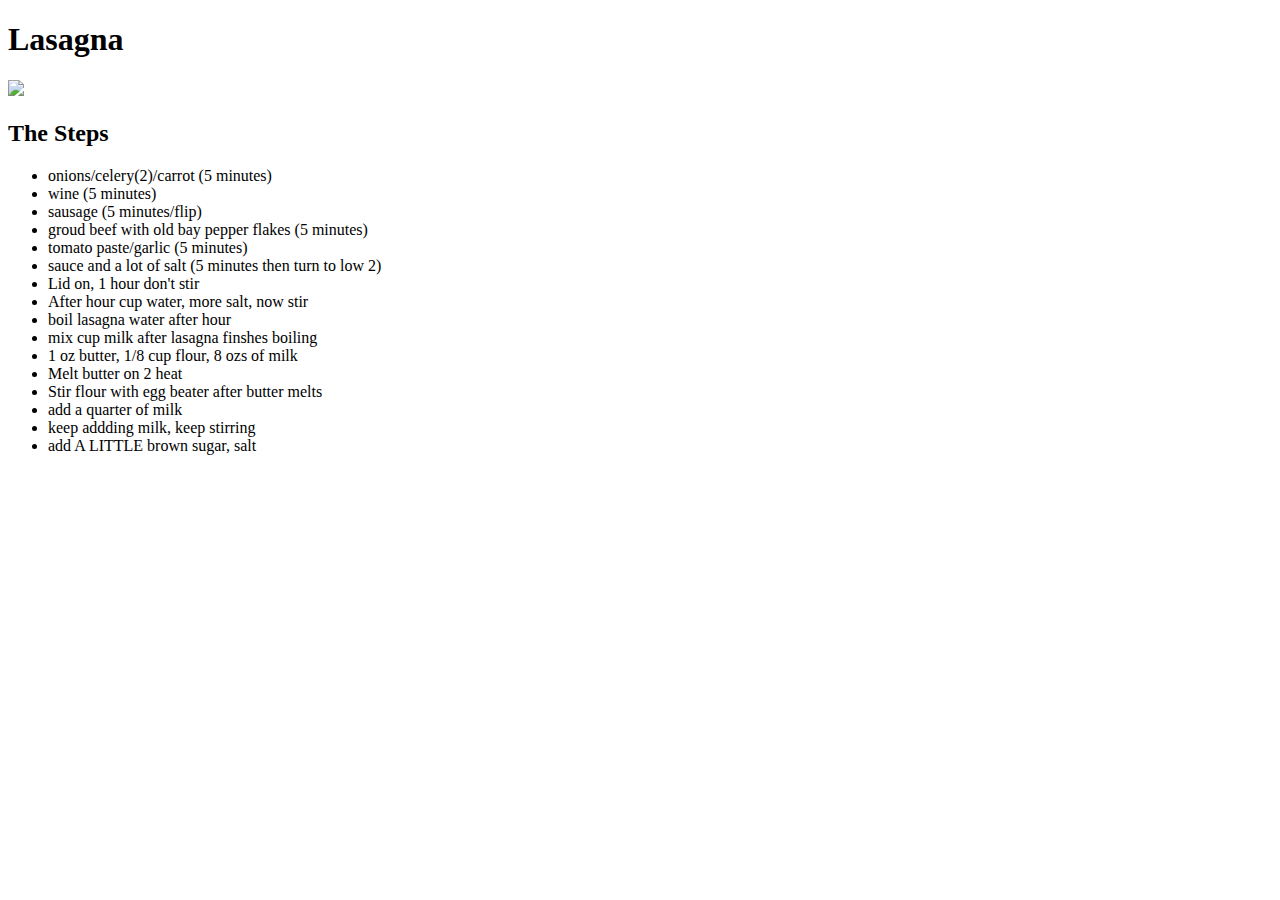
==== recipes/lasagna.html @ aa34ad9a "Adds mac n cheese, finishes lasagna" ====
<!DOCTYPE html>
<html lang="en">
<head>
    <meta charset="UTF-8">
    <meta name="viewport" content="width=device-width, initial-scale=1.0">
    <title>Lasagna</title>
</head>
<body>
    <h1> Lasagna </h1>
    <img src="../images/lasagna-bolognese-4-scaled.webp" width="200">
<h2> The Steps </h2>
<ul>
 <li> onions/celery(2)/carrot (5 minutes)</li>   
 <li> wine (5 minutes) </li> 
 <li> sausage (5 minutes/flip)</li> 
 <li>  groud beef with old bay pepper flakes (5 minutes) </li> 
 <li> tomato paste/garlic (5 minutes)</li> 
 <li> sauce and a lot of salt (5 minutes then turn to low 2)</li> 
 <li> Lid on, 1 hour don't stir </li> 
 <li> After hour cup water, more salt, now stir</li> 
 <li>  boil lasagna water after hour </li> 
 <li> mix cup milk after lasagna finshes boiling</li>
 <li> 1 oz butter, 1/8 cup flour, 8 ozs of milk</li>
 <li> Melt butter on 2 heat </li>
 <li> Stir flour with egg beater after butter melts</li>
 <li> add a quarter of milk </li>
 <li> keep addding milk, keep stirring </li>
 <li> add A LITTLE brown sugar, salt </li>
</ul>
</body>
</html>
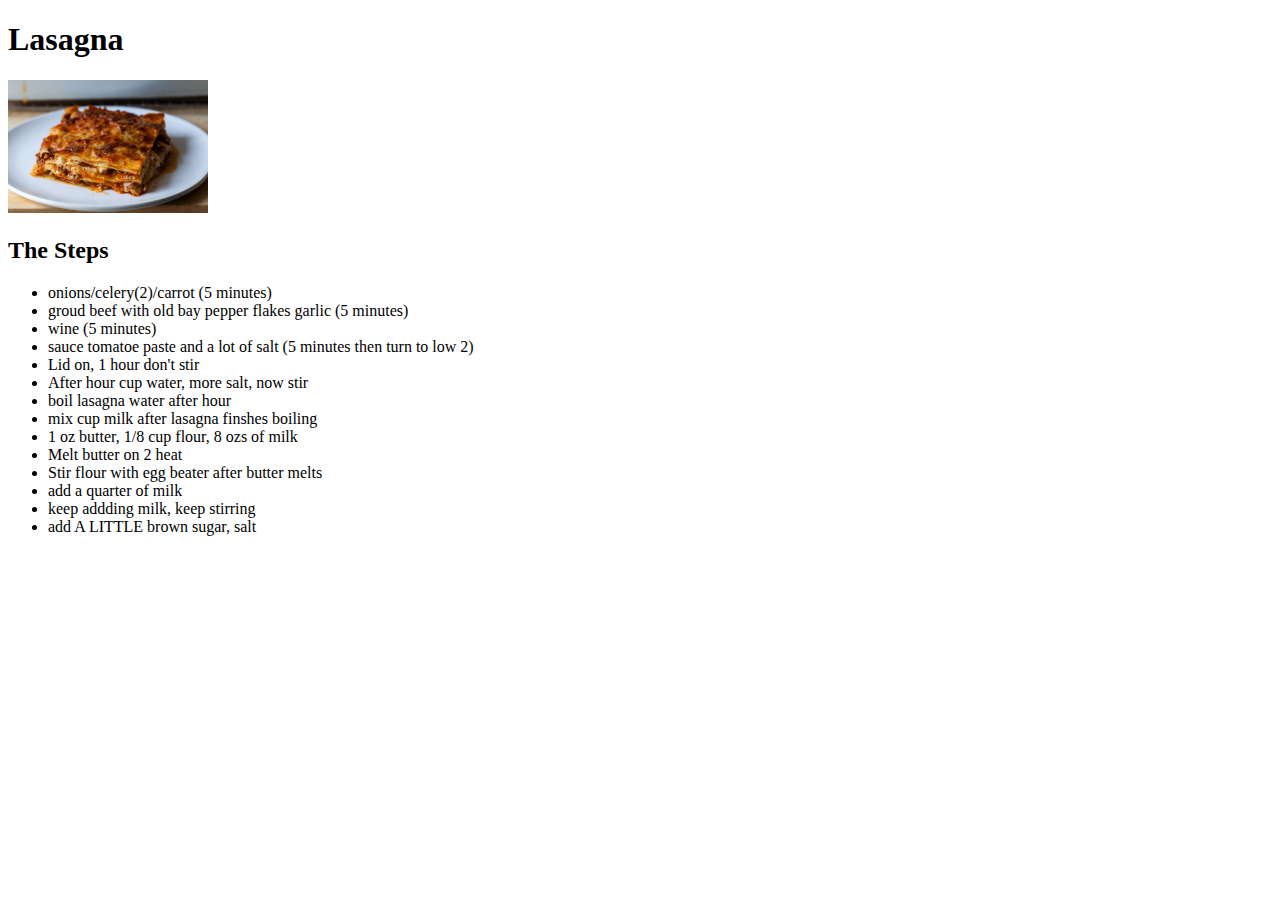
==== commit bf7dfea5: "adds final touches" ====
--- a/recipes/lasagna.html
+++ b/recipes/lasagna.html
@@ -11,11 +11,9 @@
 <h2> The Steps </h2>
 <ul>
  <li> onions/celery(2)/carrot (5 minutes)</li>   
+ <li> groud beef with old bay pepper flakes garlic (5 minutes)  </li> 
  <li> wine (5 minutes) </li> 
- <li> sausage (5 minutes/flip)</li> 
- <li>  groud beef with old bay pepper flakes (5 minutes) </li> 
- <li> tomato paste/garlic (5 minutes)</li> 
- <li> sauce and a lot of salt (5 minutes then turn to low 2)</li> 
+ <li> sauce tomatoe paste and a lot of salt (5 minutes then turn to low 2)</li> 
  <li> Lid on, 1 hour don't stir </li> 
  <li> After hour cup water, more salt, now stir</li> 
  <li>  boil lasagna water after hour </li> 
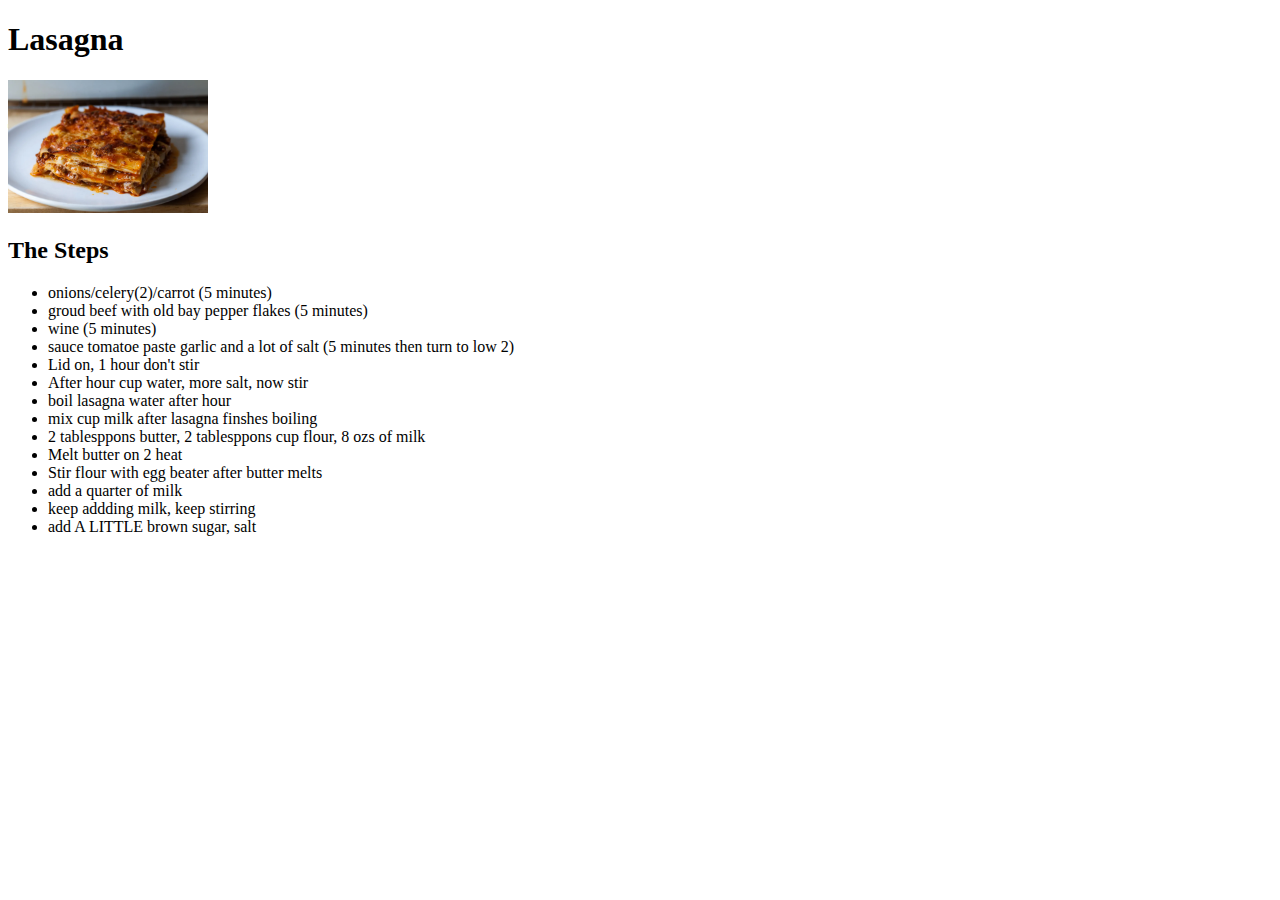
==== commit 15f69c0e: "adds some css" ====
--- a/recipes/lasagna.html
+++ b/recipes/lasagna.html
@@ -11,14 +11,14 @@
 <h2> The Steps </h2>
 <ul>
  <li> onions/celery(2)/carrot (5 minutes)</li>   
- <li> groud beef with old bay pepper flakes garlic (5 minutes)  </li> 
+ <li> groud beef with old bay pepper flakes (5 minutes)  </li> 
  <li> wine (5 minutes) </li> 
- <li> sauce tomatoe paste and a lot of salt (5 minutes then turn to low 2)</li> 
+ <li> sauce tomatoe paste  garlic and a lot of salt (5 minutes then turn to low 2)</li> 
  <li> Lid on, 1 hour don't stir </li> 
  <li> After hour cup water, more salt, now stir</li> 
  <li>  boil lasagna water after hour </li> 
  <li> mix cup milk after lasagna finshes boiling</li>
- <li> 1 oz butter, 1/8 cup flour, 8 ozs of milk</li>
+ <li>  2 tablesppons butter, 2 tablesppons cup flour, 8 ozs of milk</li>
  <li> Melt butter on 2 heat </li>
  <li> Stir flour with egg beater after butter melts</li>
  <li> add a quarter of milk </li>
